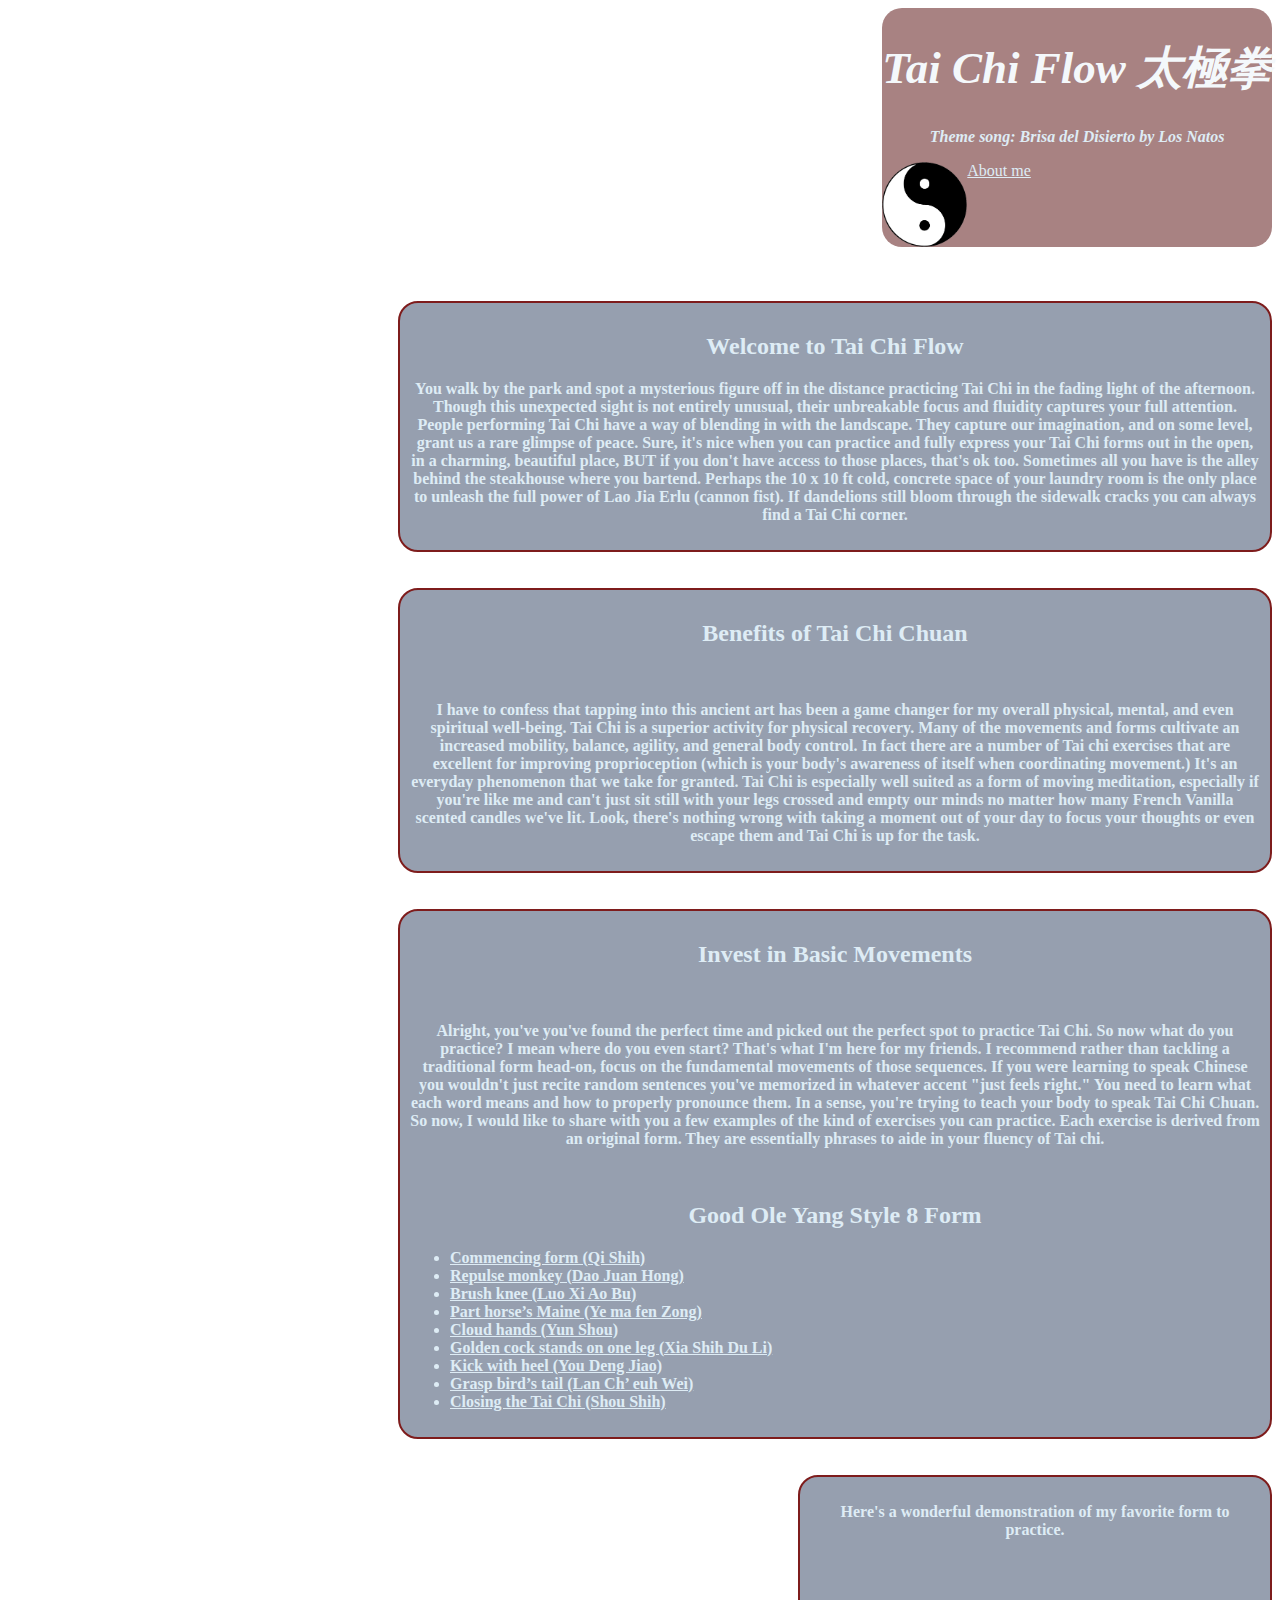
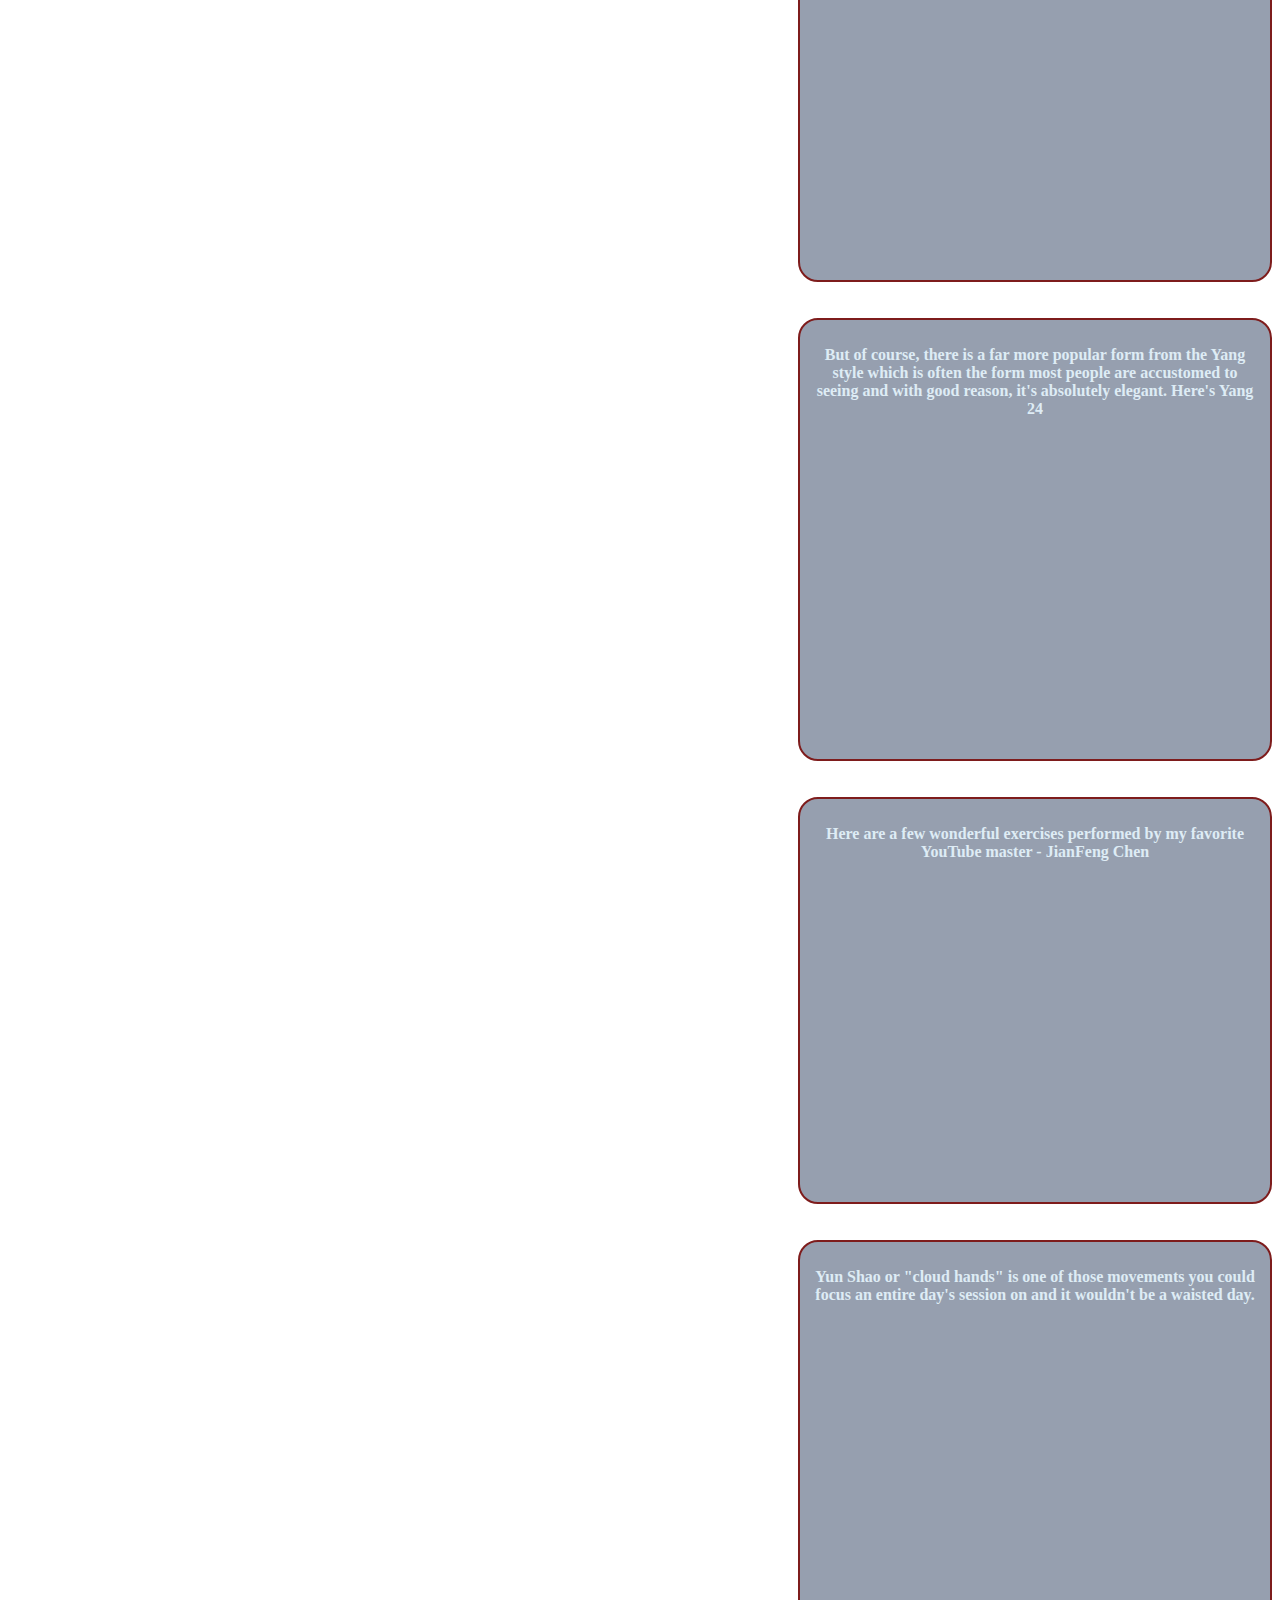
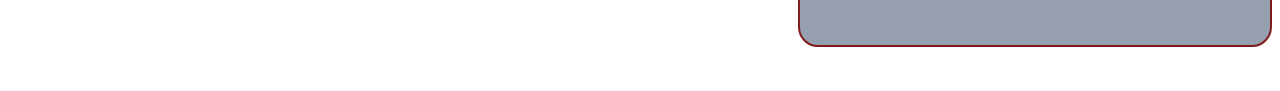
==== index.html @ 53695834 "add breaks after header" ====
<!DOCTYPE html>
<html>
    <head>
        <meta charset="utf-8">
        <meta name="viewport" content="width= device-width, initial-scale=1.0">
        <meta http-equiv="X-UA-Compatible" content="ie=edge">
        <title>Tai Chi Corner</title>
        <link rel="stylesheet" href="taichi.css">
    </head>
    <body>
        <div class="wrapper">
            <header>
        <h1><em>Tai Chi Flow 太極拳</em></h1>
        <p id="song"><i>Theme song: Brisa del Disierto by Los Natos</i></p>
        <a href="about.html" target="_blank">About me<img src="YinYang3.png" width="85" height="85" style="float: left"></a>
            </header>
            
        <video autoplay loop muted plays-inline class="vids">
            <source src="rain5.mp4" type="video/mp4">
        </video>
        <br> 
        <br>
        <br>   
       <div class="intro">
            <h2>Welcome to Tai Chi Flow</h2>
            
            <p> You walk by the park and spot a mysterious figure off in the distance practicing 
                Tai Chi in the fading light of the afternoon. Though this unexpected sight is not 
                entirely unusual, their unbreakable focus and fluidity captures your full attention. 
                People performing Tai Chi have a way of blending in with the landscape. They capture 
                our imagination, and on some level, grant us a rare glimpse of peace. Sure, it's nice when you can practice and fully express your Tai Chi forms 
                out in the open, in a charming, beautiful place, BUT if you don't have access 
                to those places, that's ok too. Sometimes all you have is the alley behind the 
                steakhouse where you bartend. Perhaps the 10 x 10 ft cold, concrete space of your 
                laundry room is the only place to unleash the full power of Lao Jia Erlu (cannon fist). 
                If dandelions still bloom through the sidewalk cracks you can always find a Tai Chi corner. 
            </p>
                 
        </div>
        <br>
        <br>
        <div class="intro">
            <h2>Benefits of Tai Chi Chuan</h2>
            <br>
            <p>I have to confess that tapping into this ancient art has been a 
                game changer for my overall physical, mental, and even spiritual well-being. 

                Tai Chi is a superior activity for physical recovery. Many of the movements 
                and forms cultivate an increased mobility, balance, agility, and general body 
                control. In fact there are a number of Tai chi exercises that are excellent for 
                improving proprioception (which is your body's awareness of itself when coordinating 
                movement.) It's an everyday phenomenon that we take for granted.
                
                Tai Chi is especially well suited as a form of moving meditation, especially 
                if you're like me and can't just sit still with your legs crossed and empty our 
                minds no matter how many French Vanilla scented candles we've lit.
                
                Look, there's nothing wrong with taking a moment out of your day to focus 
                your thoughts or even escape them and Tai Chi is up for the task.  </p>
        </div>
        <br>
        <br>
        <div class="intro">
            <h2>Invest in Basic Movements</h2>
            <br>
            <p>Alright, you've you've found the perfect time and picked out the perfect spot 
                to practice Tai Chi. So now what do you practice? I mean where do you even start? 
                That's what I'm here for my friends.

                I recommend rather than tackling a traditional form head-on, focus on the fundamental 
                movements of those sequences. If you were learning to speak Chinese you wouldn't just 
                recite random sentences you've memorized in whatever accent "just feels right." You need 
                to learn what each word means and how to properly pronounce them. In a sense, you're 
                trying to teach your body to speak Tai Chi Chuan. So now, I would like to share with 
                you a few examples of the kind of exercises you can practice. Each exercise is derived 
                from an original form. They are essentially phrases to aide in your fluency of  Tai chi.</p>
            <br>
            <h2>Good Ole Yang Style 8 Form</h2> 

<ul> 

<li><a href="commence.jpg" target="_blank">Commencing form (Qi Shih)</a></li> 

<li><a href="repulse.jpg" target="_blank">Repulse monkey (Dao Juan Hong)</a></li> 

<li><a href="brush.jpg" target="_blank">Brush knee (Luo Xi Ao Bu)</a></li> 

<li><a href="horses.jpg" target="_blank">Part horse’s Maine (Ye ma fen Zong)</a></li> 

<li><a href="cloud.jpg" target="_blank">Cloud hands (Yun Shou)</a> </li> 

<li><a href="rooster.jpg" target="_blank">Golden cock stands on one leg (Xia Shih Du Li)</a></li> 

<li><a href="kick.jpg" target="_blank">Kick with heel (You Deng Jiao)</a></li> 

<li><a href="birdstail.jpg" target="_blank">Grasp bird’s tail (Lan Ch’ euh Wei)</a></li>  

<li><a href="closing.jpg" target="_blank">Closing the Tai Chi (Shou Shih)</a></li> 
</ul>
</div>
        <br>
        <br>
        <div class="iframe-container">
            <p>Here's a wonderful demonstration of my favorite form to practice.</p>
            <iframe width="400" height="315" src="https://www.youtube.com/embed/QDoa4jFr3Us?start=25" 
            title="YouTube video player" frameborder="0" allow="accelerometer; autoplay; clipboard-write;
             encrypted-media; gyroscope; picture-in-picture" allowfullscreen></iframe>
        </div>
        <br>
        <br>
        <div class="iframe-container">
            <p>But of course, there is a far more popular form from the Yang style which is often the form 
                most people are accustomed to seeing and with good reason, it's absolutely elegant. Here's Yang 24</p>
            <iframe width="400" height="315" src="https://www.youtube.com/embed/cnrPsazt4dE" 
            title="YouTube video player" frameborder="0" allow="accelerometer; autoplay; clipboard-write; 
            encrypted-media; gyroscope; picture-in-picture" allowfullscreen></iframe>
        </div>
        <br>
        <br>
        <div class="iframe-container">
            <p>Here are a few wonderful exercises performed by my favorite YouTube master - JianFeng Chen</p>
            <iframe width="400" height="315" src="https://www.youtube.com/embed/ki1PhoTMmoI" 
            title="YouTube video player" frameborder="0" allow="accelerometer; autoplay; clipboard-write; 
            encrypted-media; gyroscope; picture-in-picture" allowfullscreen></iframe>
        </div>
        <br>
        <br>
        <div class="iframe-container">
            <p>Yun Shao or "cloud hands" is one of those movements you could focus an entire day's session on 
                and it wouldn't be a waisted day.</p>
                <iframe width="400" height="315" src="https://www.youtube.com/embed/xKmJODeGPqA?start=306" 
                title="YouTube video player" frameborder="0" allow="accelerometer; autoplay; clipboard-write; 
                encrypted-media; gyroscope; picture-in-picture" allowfullscreen></iframe>
        </div> 
        <br>
        <br>
        <audio autoplay><source src="brisa.mp3" type="audio/mp3" style="display:none;"></audio>
        </div>
    </body>
</html>
---- taichi.css ----
header{
    background-color: rgba(79, 3, 3, 0.493);
    border-radius: 20px;
}
h1 {
    color: rgb(244, 248, 251);
    font-family: American Typewriter, serif;
    font-size: 45px;
    font-weight: bold;
    text-align: left;
} 
h2, p {
    color: rgb(222, 236, 245);
    font-weight: bold;
    font-family: American Typewriter, serif;
    text-align: center;
}
.intro {
    background-color: rgba(83, 98, 124, 0.61);
    border: 2px solid rgb(126, 28, 28);
    border-radius: 20px;
    padding: 10px;
    width: 850px;
    height: auto;
}
.iframe-container {
    background-color: rgba(83, 98, 124, 0.61);
    border: 2px solid rgb(126, 28, 28);
    border-radius: 20px;
    text-align: center;
    width: 450px;
    padding: 10px;
    overflow: hidden;
    display: flex;
    flex-direction: column;
}
.iframe-container iframe {
    border-radius: 20px;
}
ul{
    color: rgb(222, 236, 245);
    font-weight: bold;
    font-family: American Typewriter, serif;
}
a {
    color: rgb(222, 236, 245);
    font font-size: larger;
}
.wrapper{
    position: relative;
    display: flex;
    flex-direction: column;
    justify-content: space-between;
    align-items: flex-end;
}
.vids{
    position: absolute;
    z-index: -1;
    width: 100%;
    height: 100%;
    top: 0%;
    left: 0%;
    object-fit: cover;
}
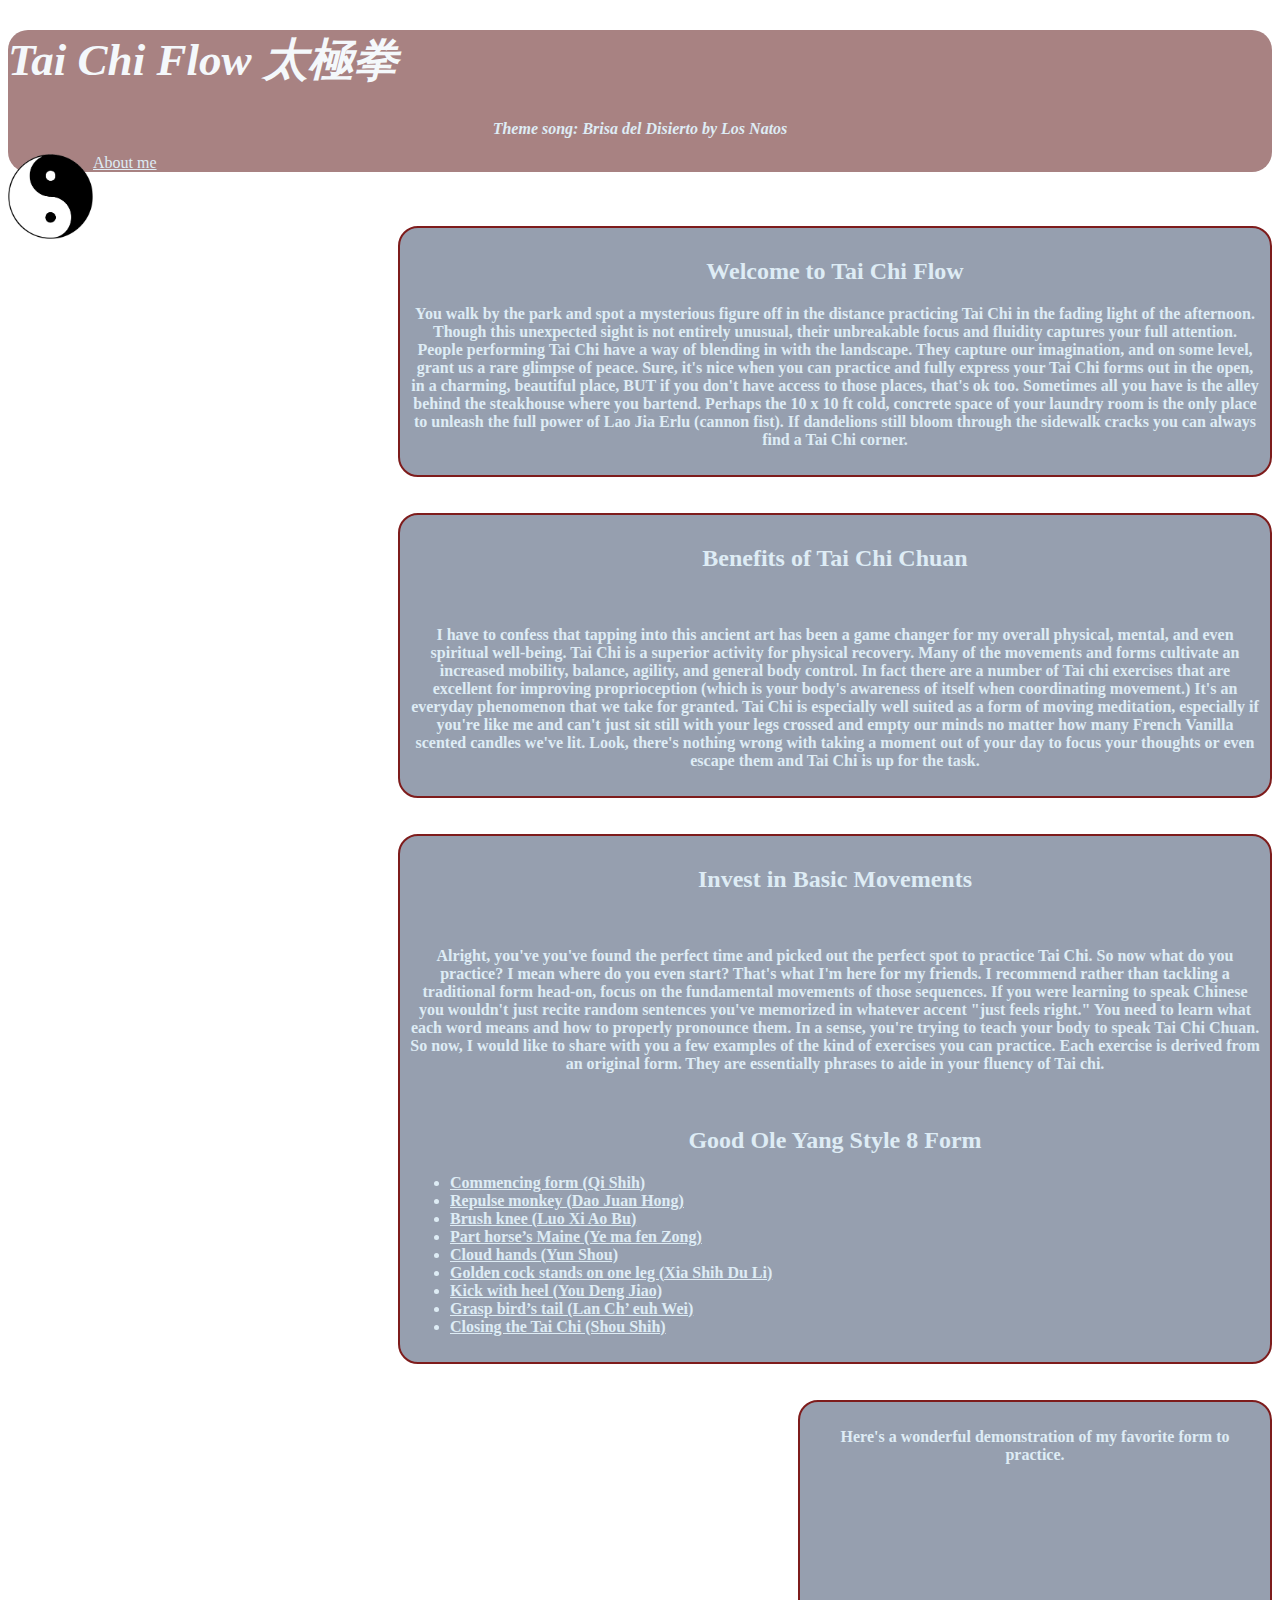
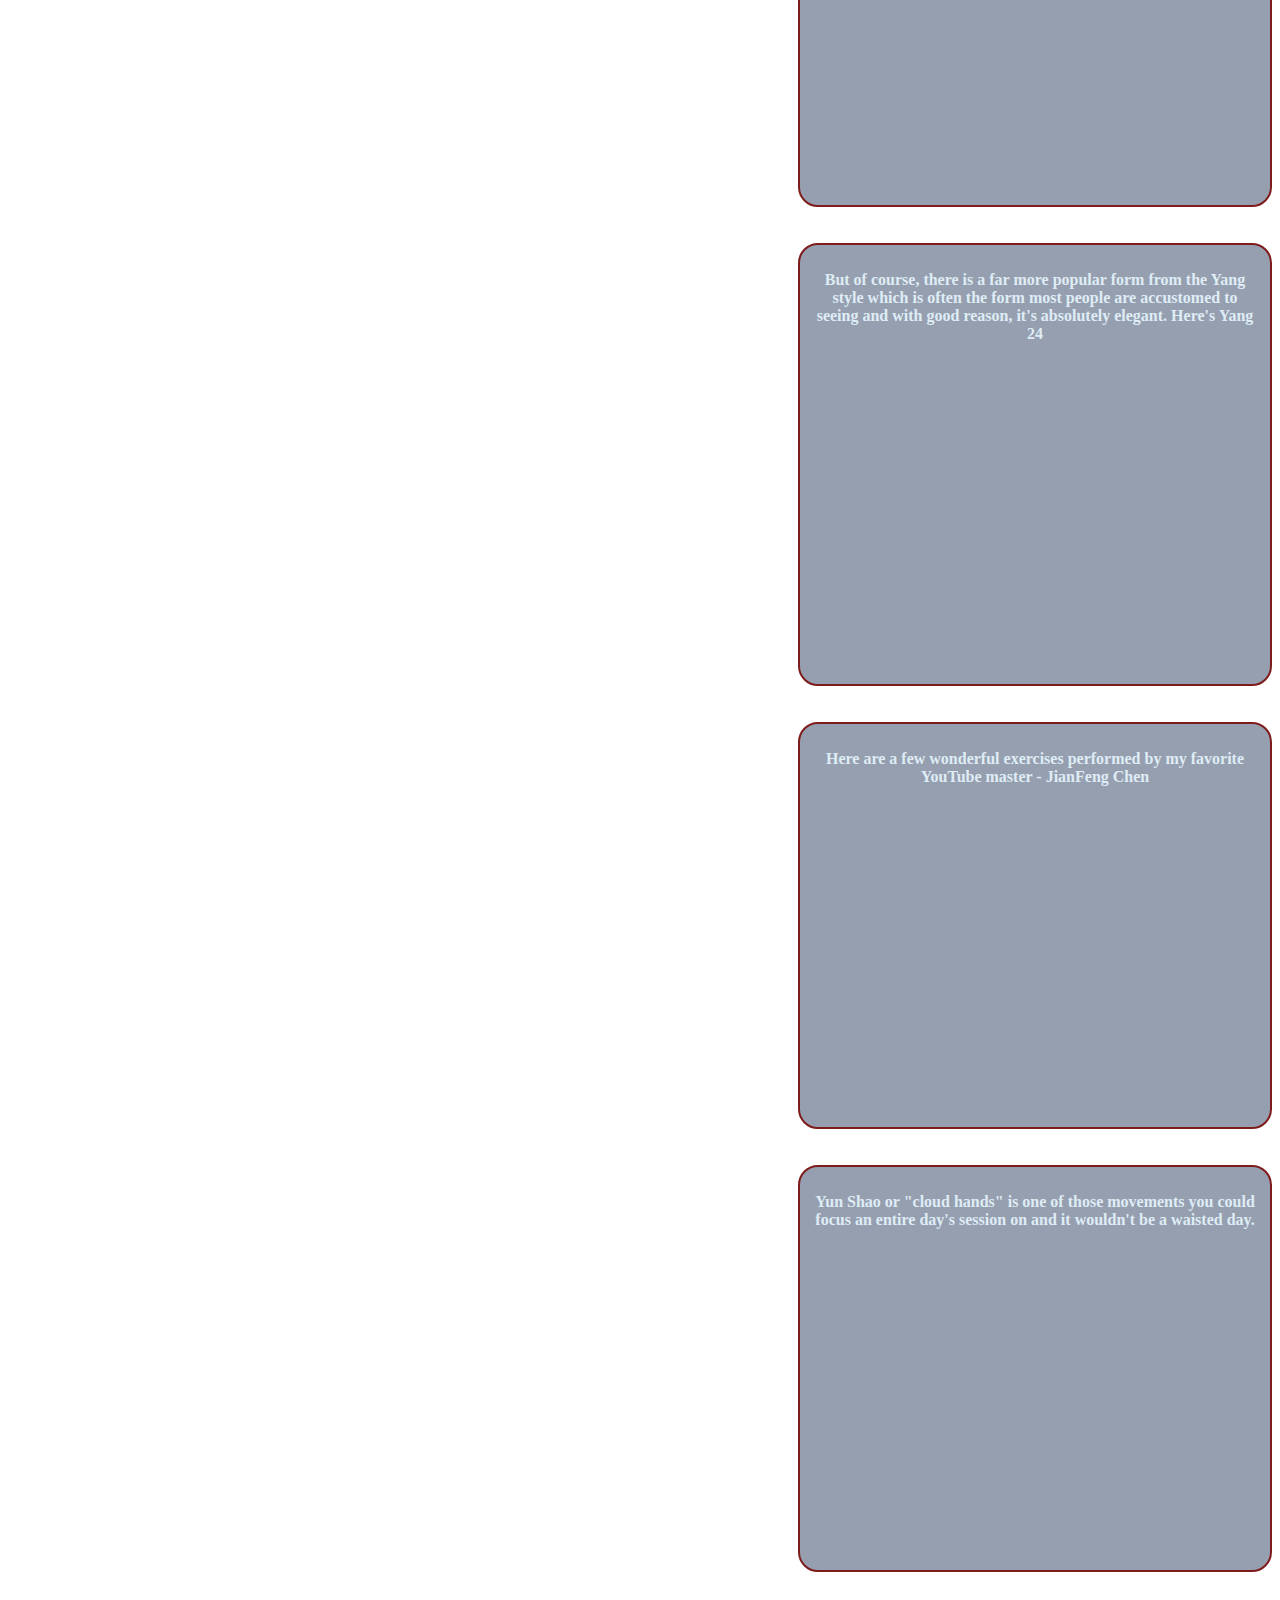
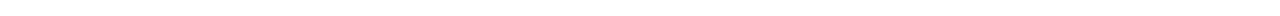
==== commit e071e5ff: "Move header outside of div wrapper" ====
--- a/index.html
+++ b/index.html
@@ -8,13 +8,13 @@
         <link rel="stylesheet" href="taichi.css">
     </head>
     <body>
-        <div class="wrapper">
-            <header>
+        
+        <header>
         <h1><em>Tai Chi Flow 太極拳</em></h1>
         <p id="song"><i>Theme song: Brisa del Disierto by Los Natos</i></p>
         <a href="about.html" target="_blank">About me<img src="YinYang3.png" width="85" height="85" style="float: left"></a>
-            </header>
-            
+        </header>
+        <div class="wrapper">    
         <video autoplay loop muted plays-inline class="vids">
             <source src="rain5.mp4" type="video/mp4">
         </video>
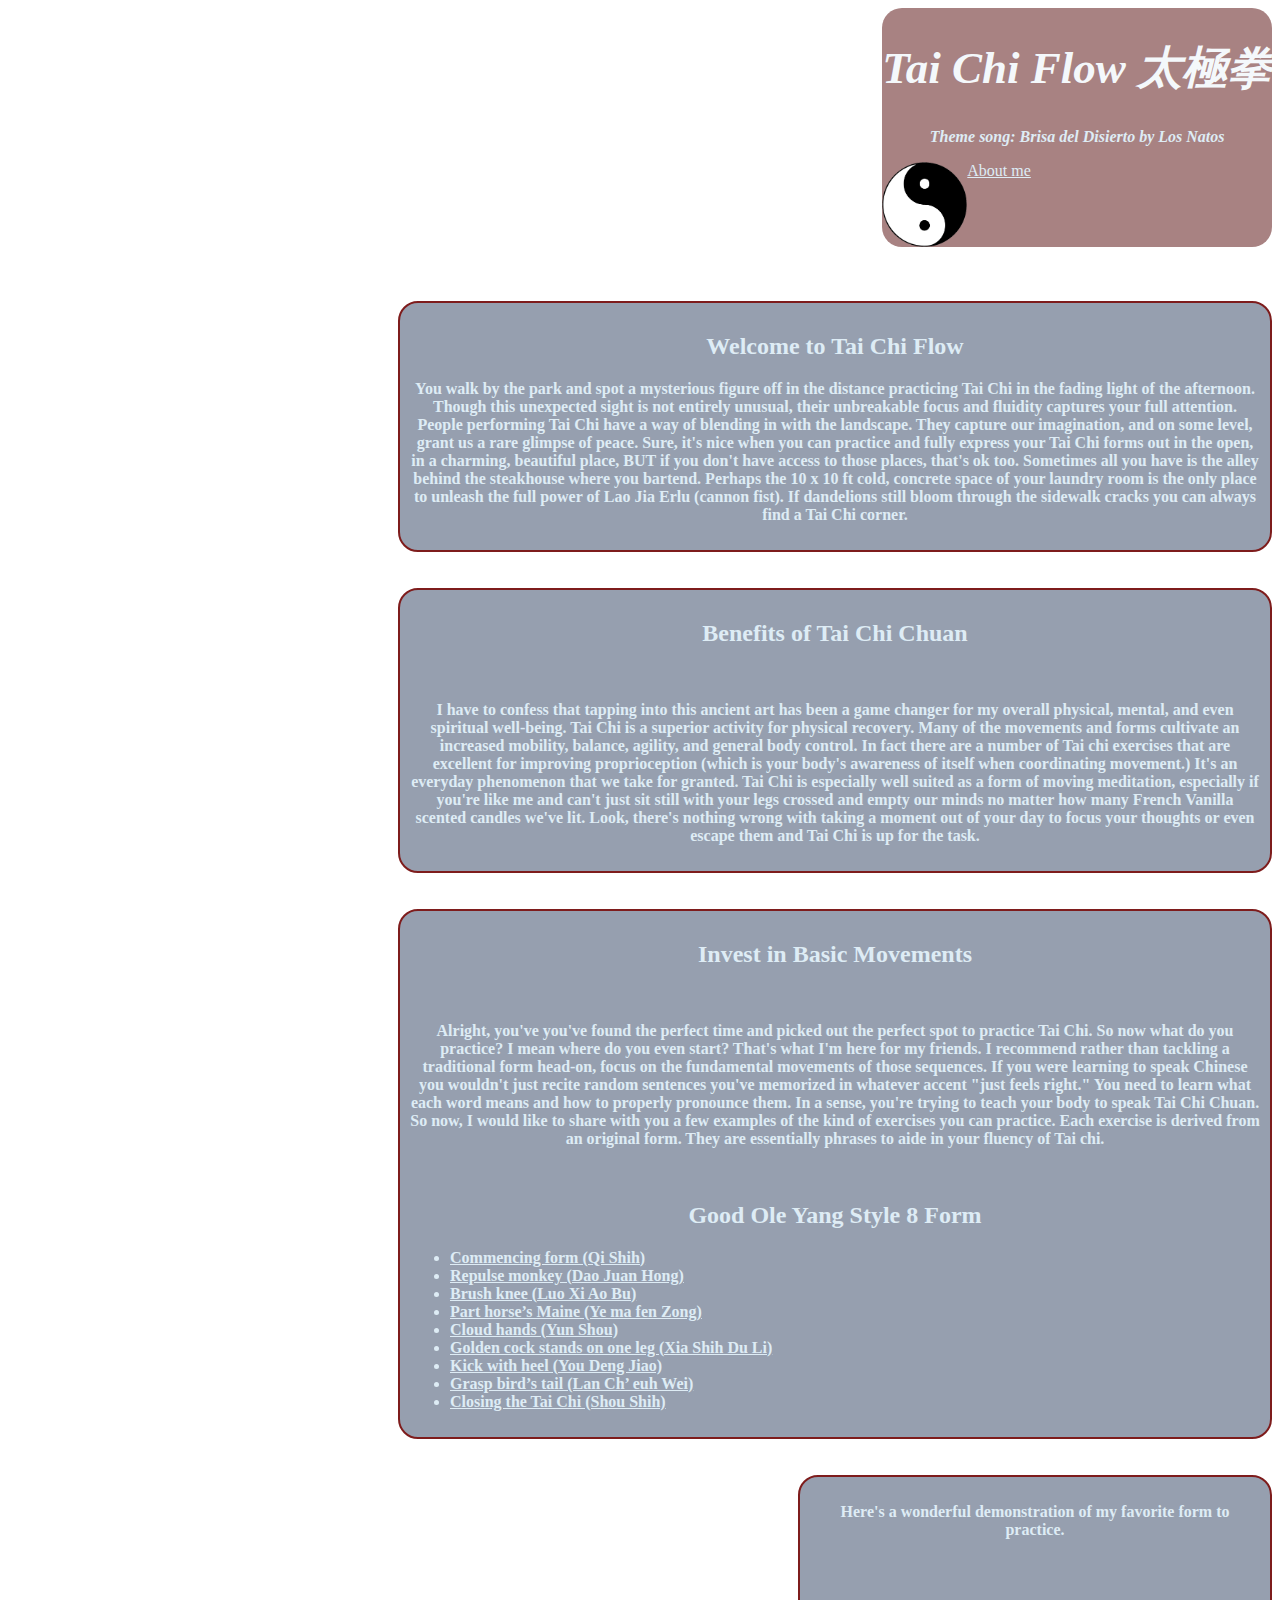
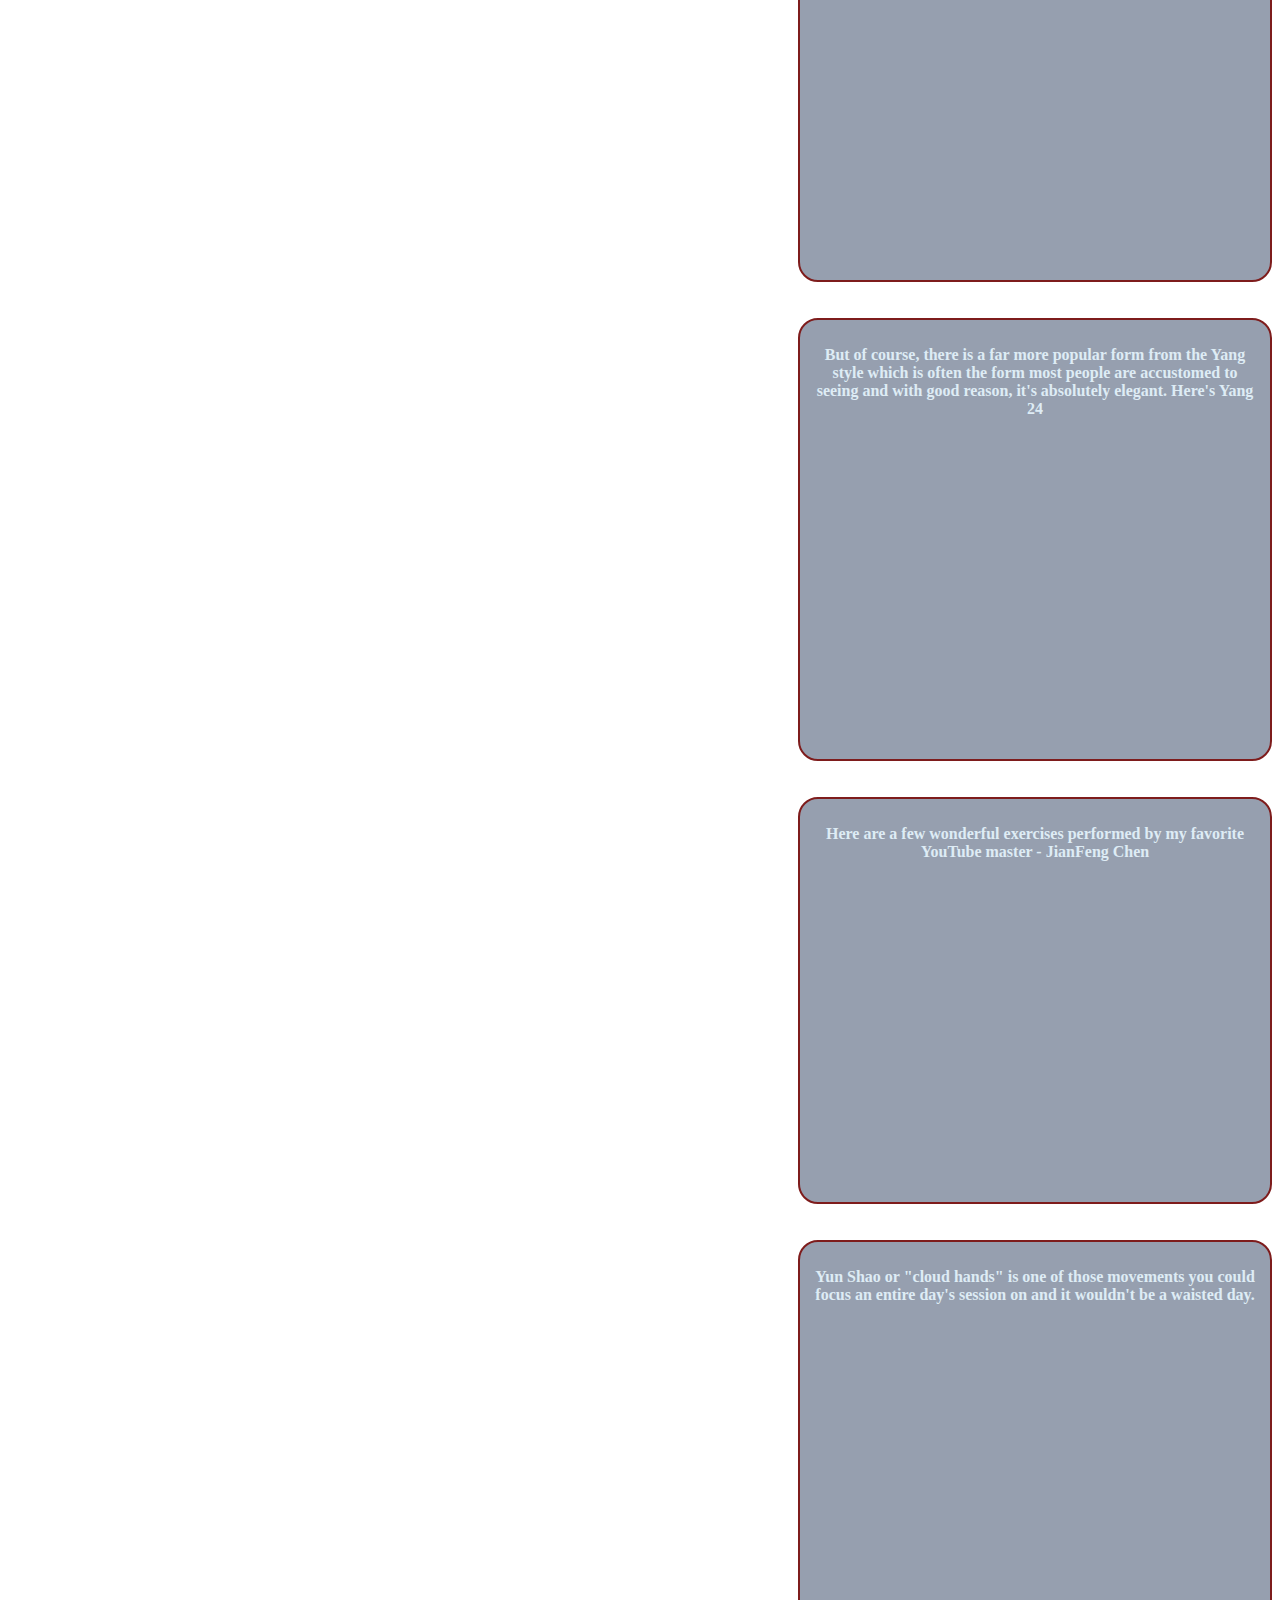
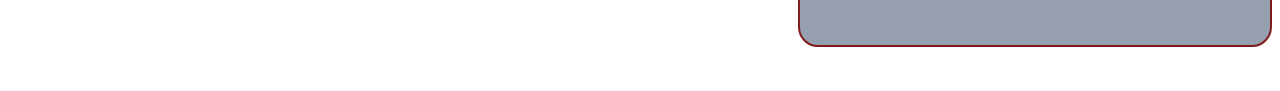
==== commit b77eb355: "restore overflow hidden and wrapper outside header" ====
--- a/index.html
+++ b/index.html
@@ -8,13 +8,13 @@
         <link rel="stylesheet" href="taichi.css">
     </head>
     <body>
-        
+        <div class="wrapper"> 
         <header>
         <h1><em>Tai Chi Flow 太極拳</em></h1>
         <p id="song"><i>Theme song: Brisa del Disierto by Los Natos</i></p>
         <a href="about.html" target="_blank">About me<img src="YinYang3.png" width="85" height="85" style="float: left"></a>
         </header>
-        <div class="wrapper">    
+           
         <video autoplay loop muted plays-inline class="vids">
             <source src="rain5.mp4" type="video/mp4">
         </video>
--- a/taichi.css
+++ b/taichi.css
@@ -49,6 +49,7 @@
 }
 .wrapper{
     position: relative;
+    overflow: hidden;
     display: flex;
     flex-direction: column;
     justify-content: space-between;
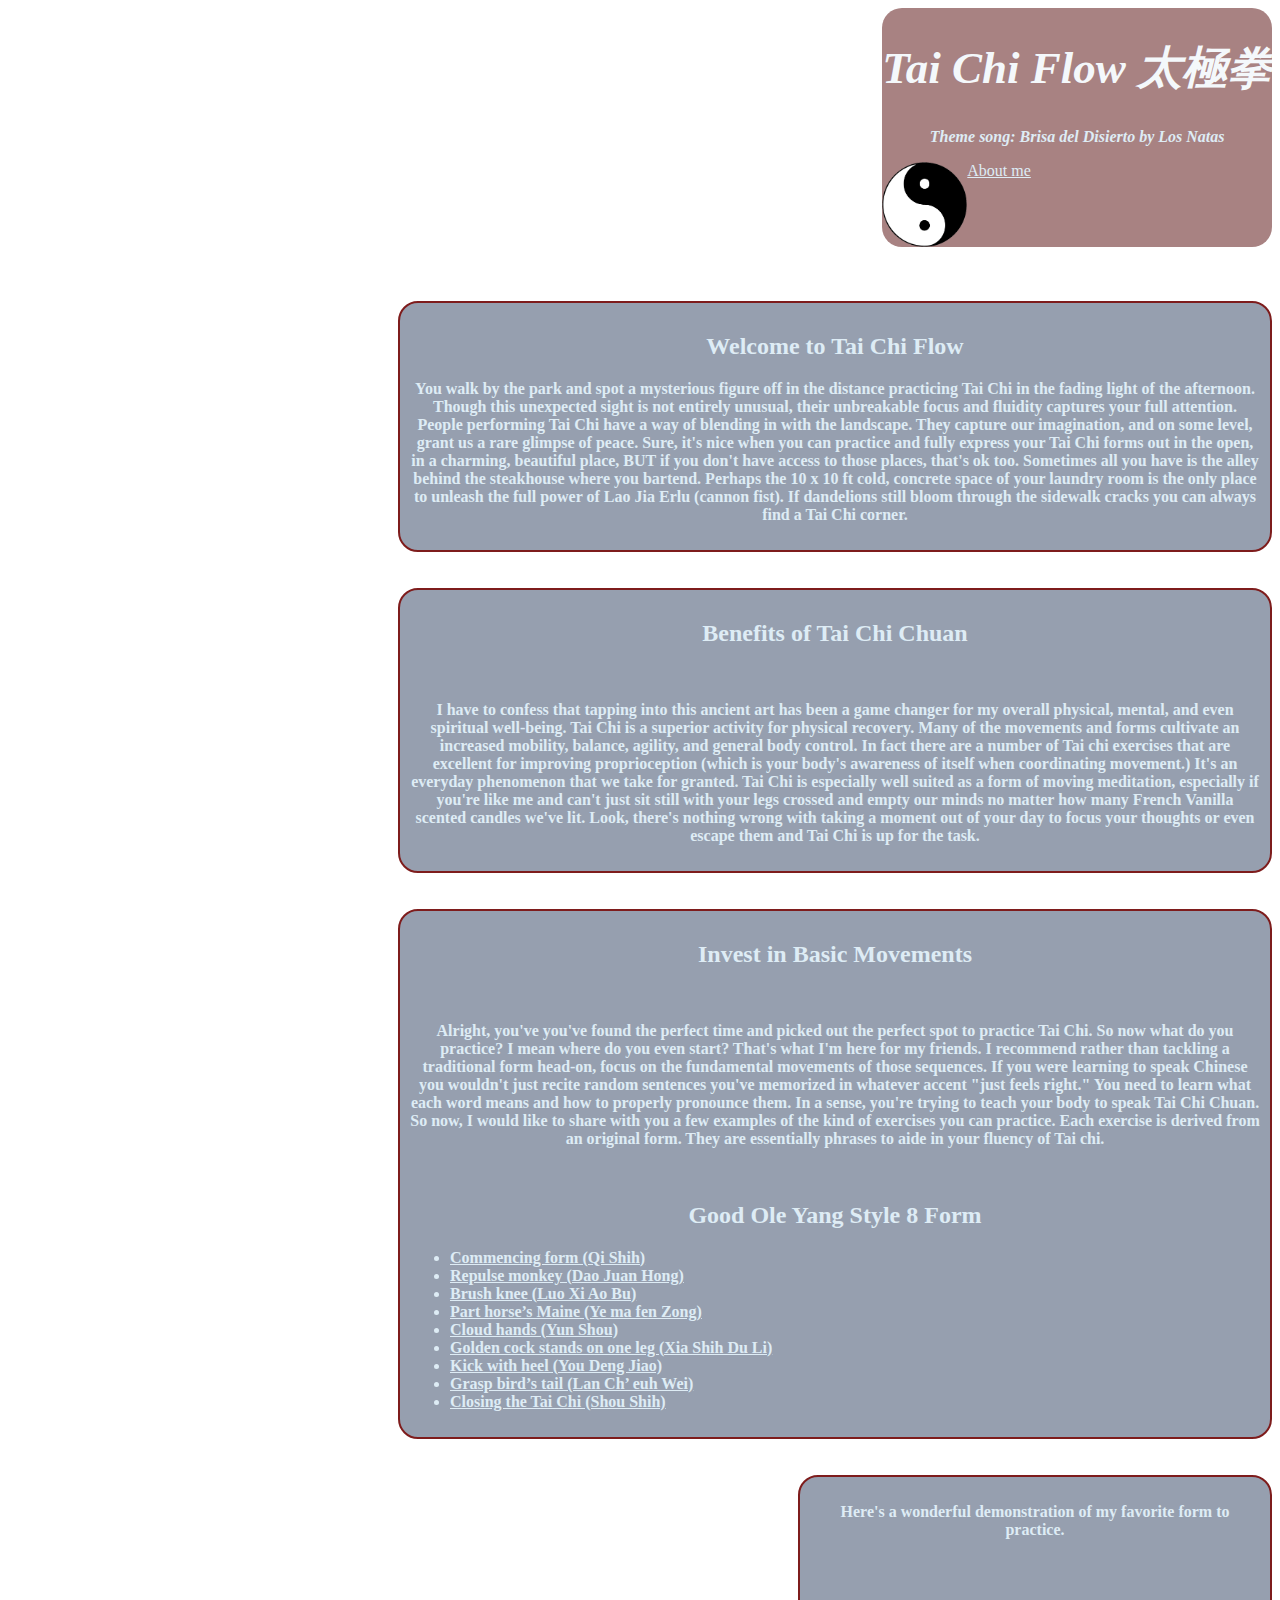
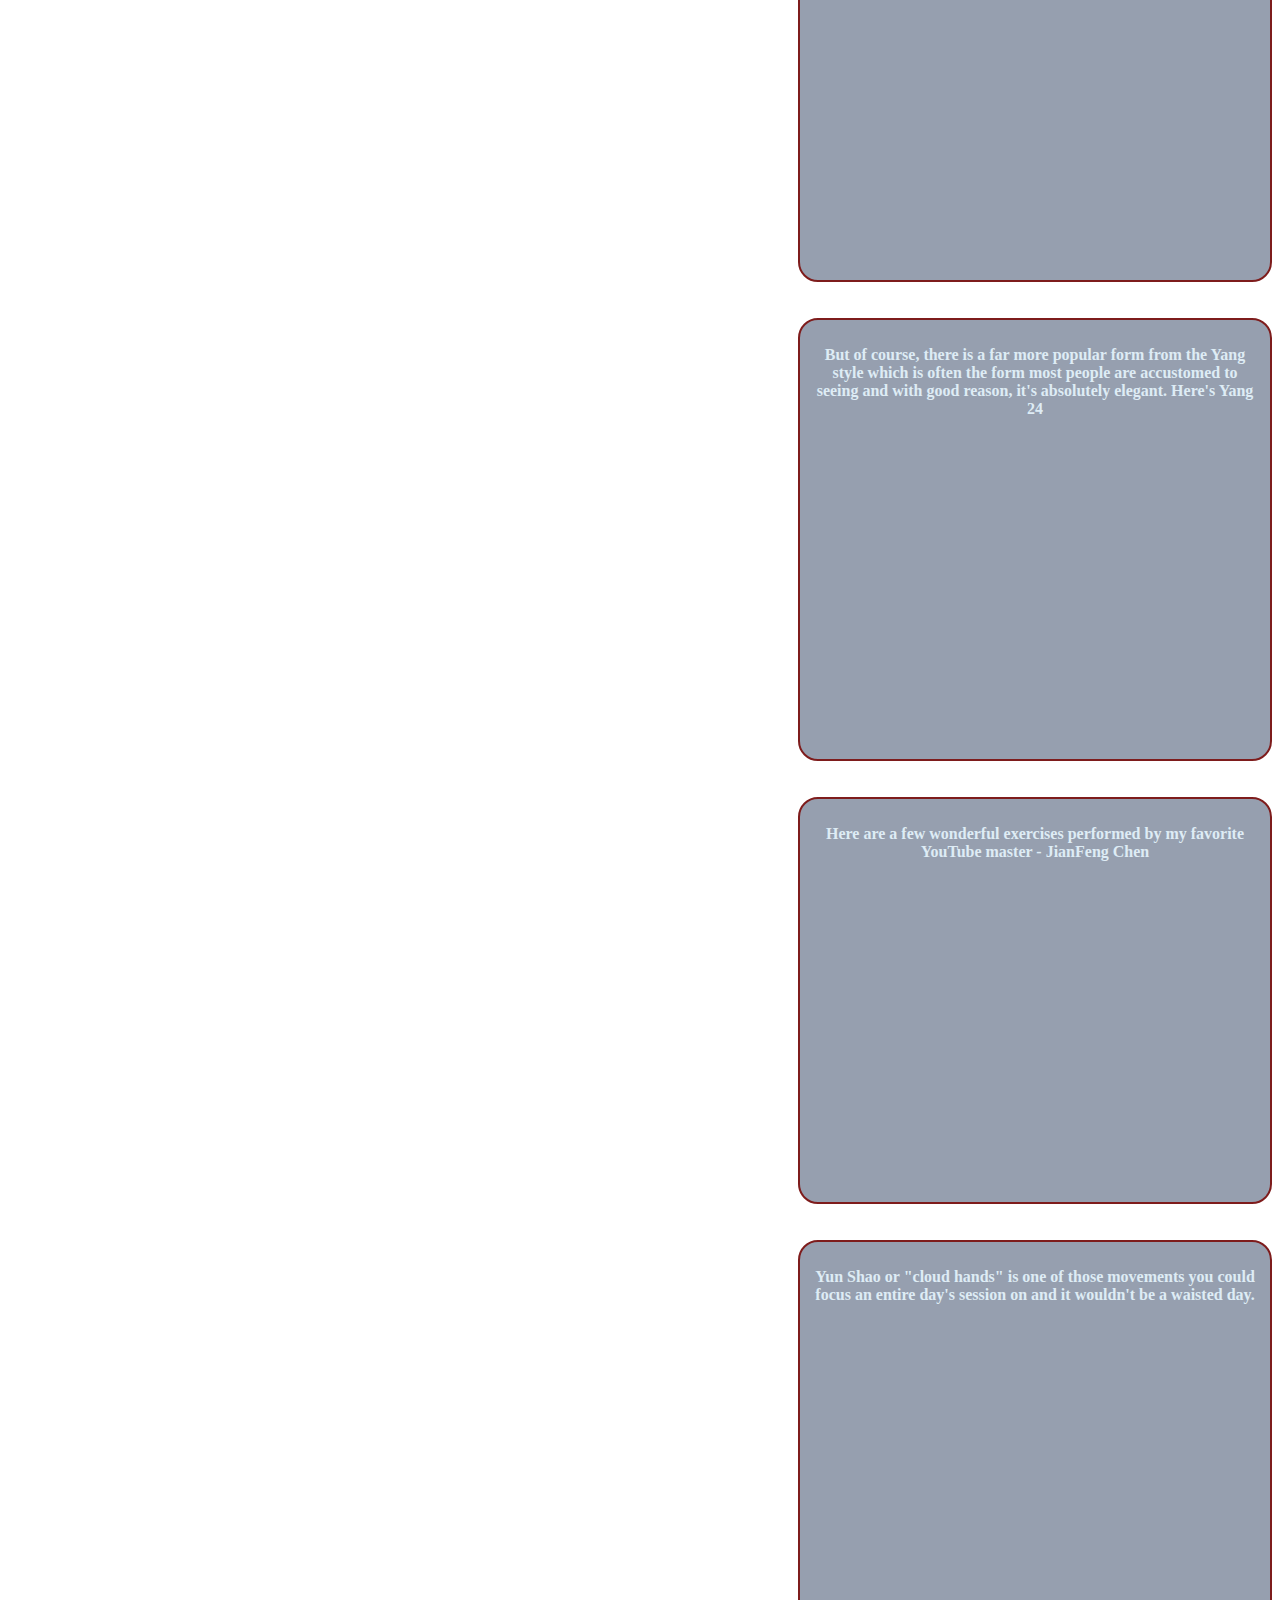
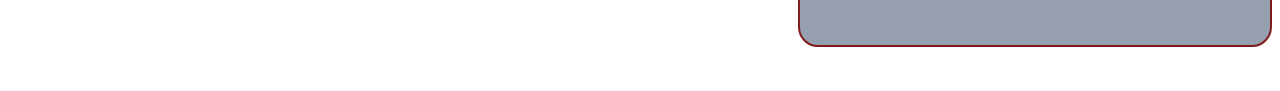
==== commit 265cdef3: "Los natas" ====
--- a/index.html
+++ b/index.html
@@ -11,7 +11,7 @@
         <div class="wrapper"> 
         <header>
         <h1><em>Tai Chi Flow 太極拳</em></h1>
-        <p id="song"><i>Theme song: Brisa del Disierto by Los Natos</i></p>
+        <p id="song"><i>Theme song: Brisa del Disierto by Los Natas</i></p>
         <a href="about.html" target="_blank">About me<img src="YinYang3.png" width="85" height="85" style="float: left"></a>
         </header>
            
--- a/taichi.css
+++ b/taichi.css
@@ -48,12 +48,19 @@
     font font-size: larger;
 }
 .wrapper{
+    width: 100;
     position: relative;
     overflow: hidden;
     display: flex;
     flex-direction: column;
     justify-content: space-between;
     align-items: flex-end;
+    box-sizing: border-box;
+}
+.wraper h1 {
+width: 100;
+margin: 0;
+padding: 0;
 }
 .vids{
     position: absolute;
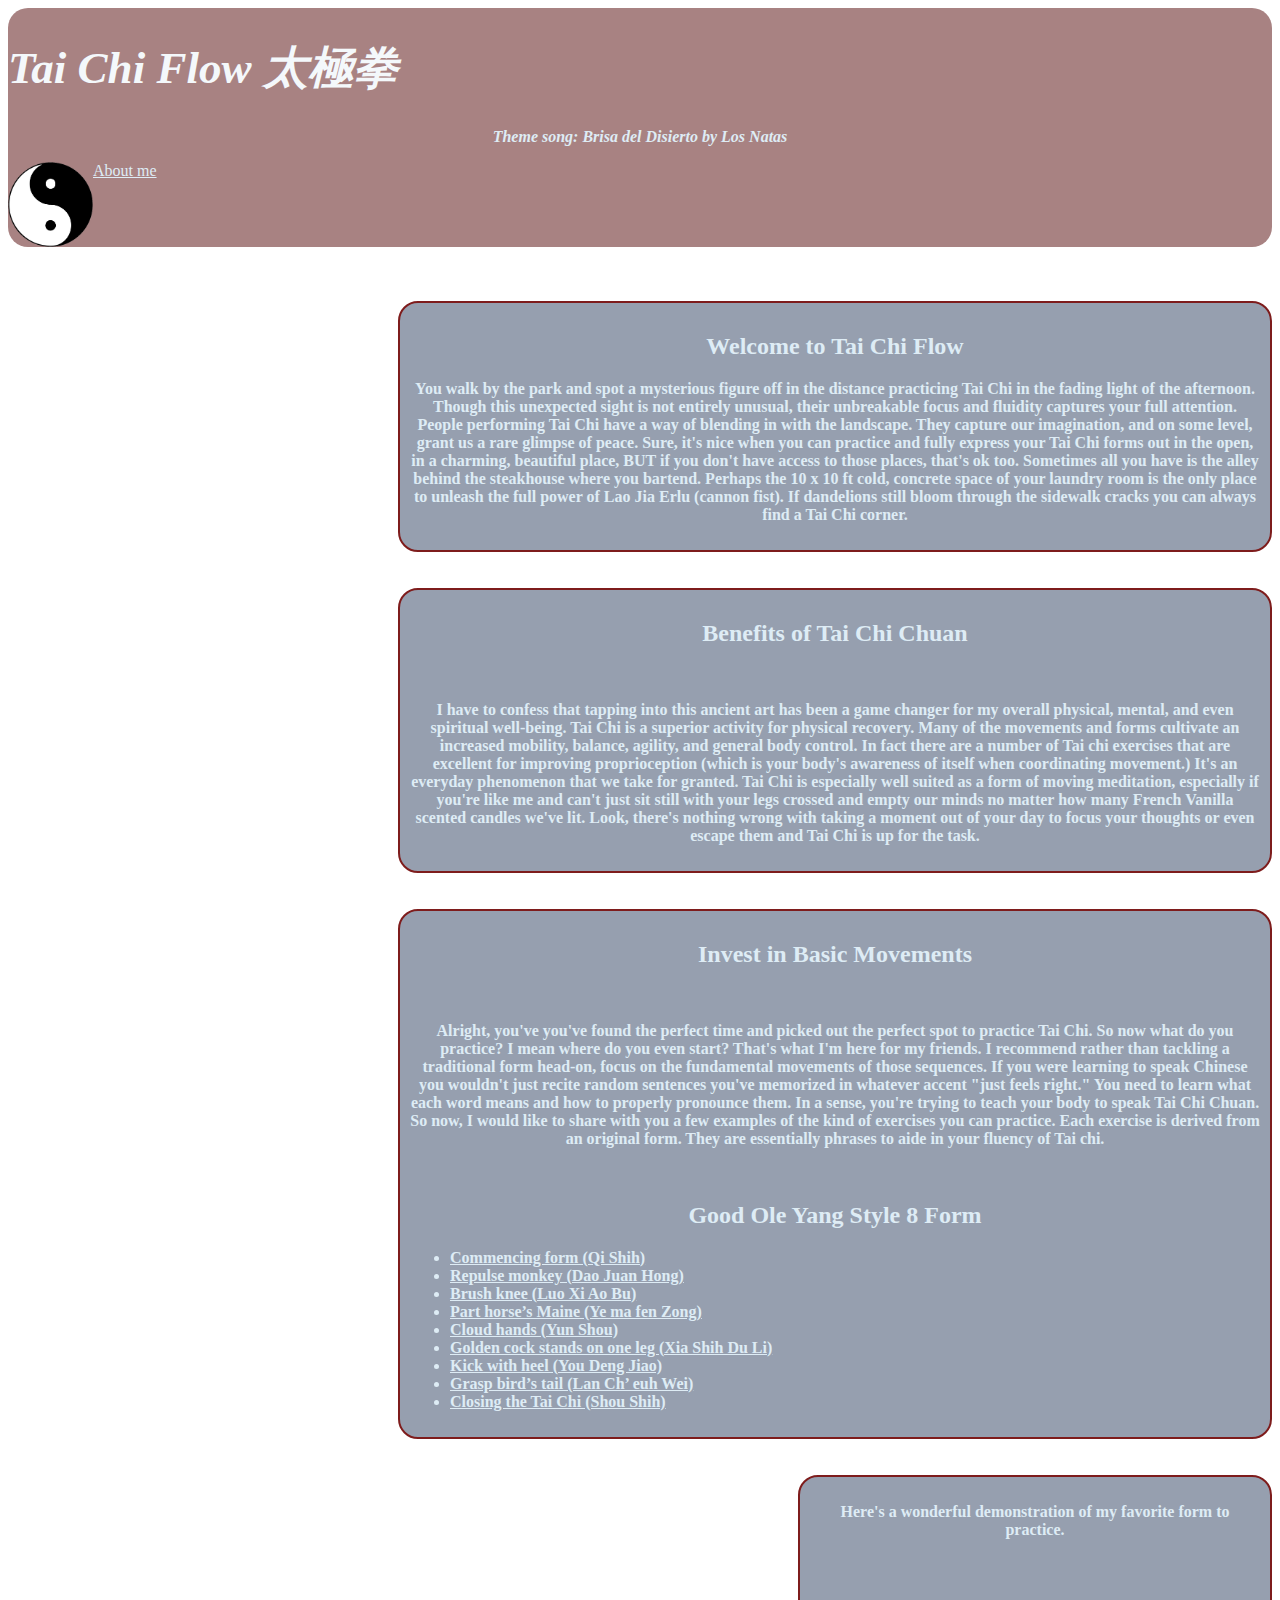
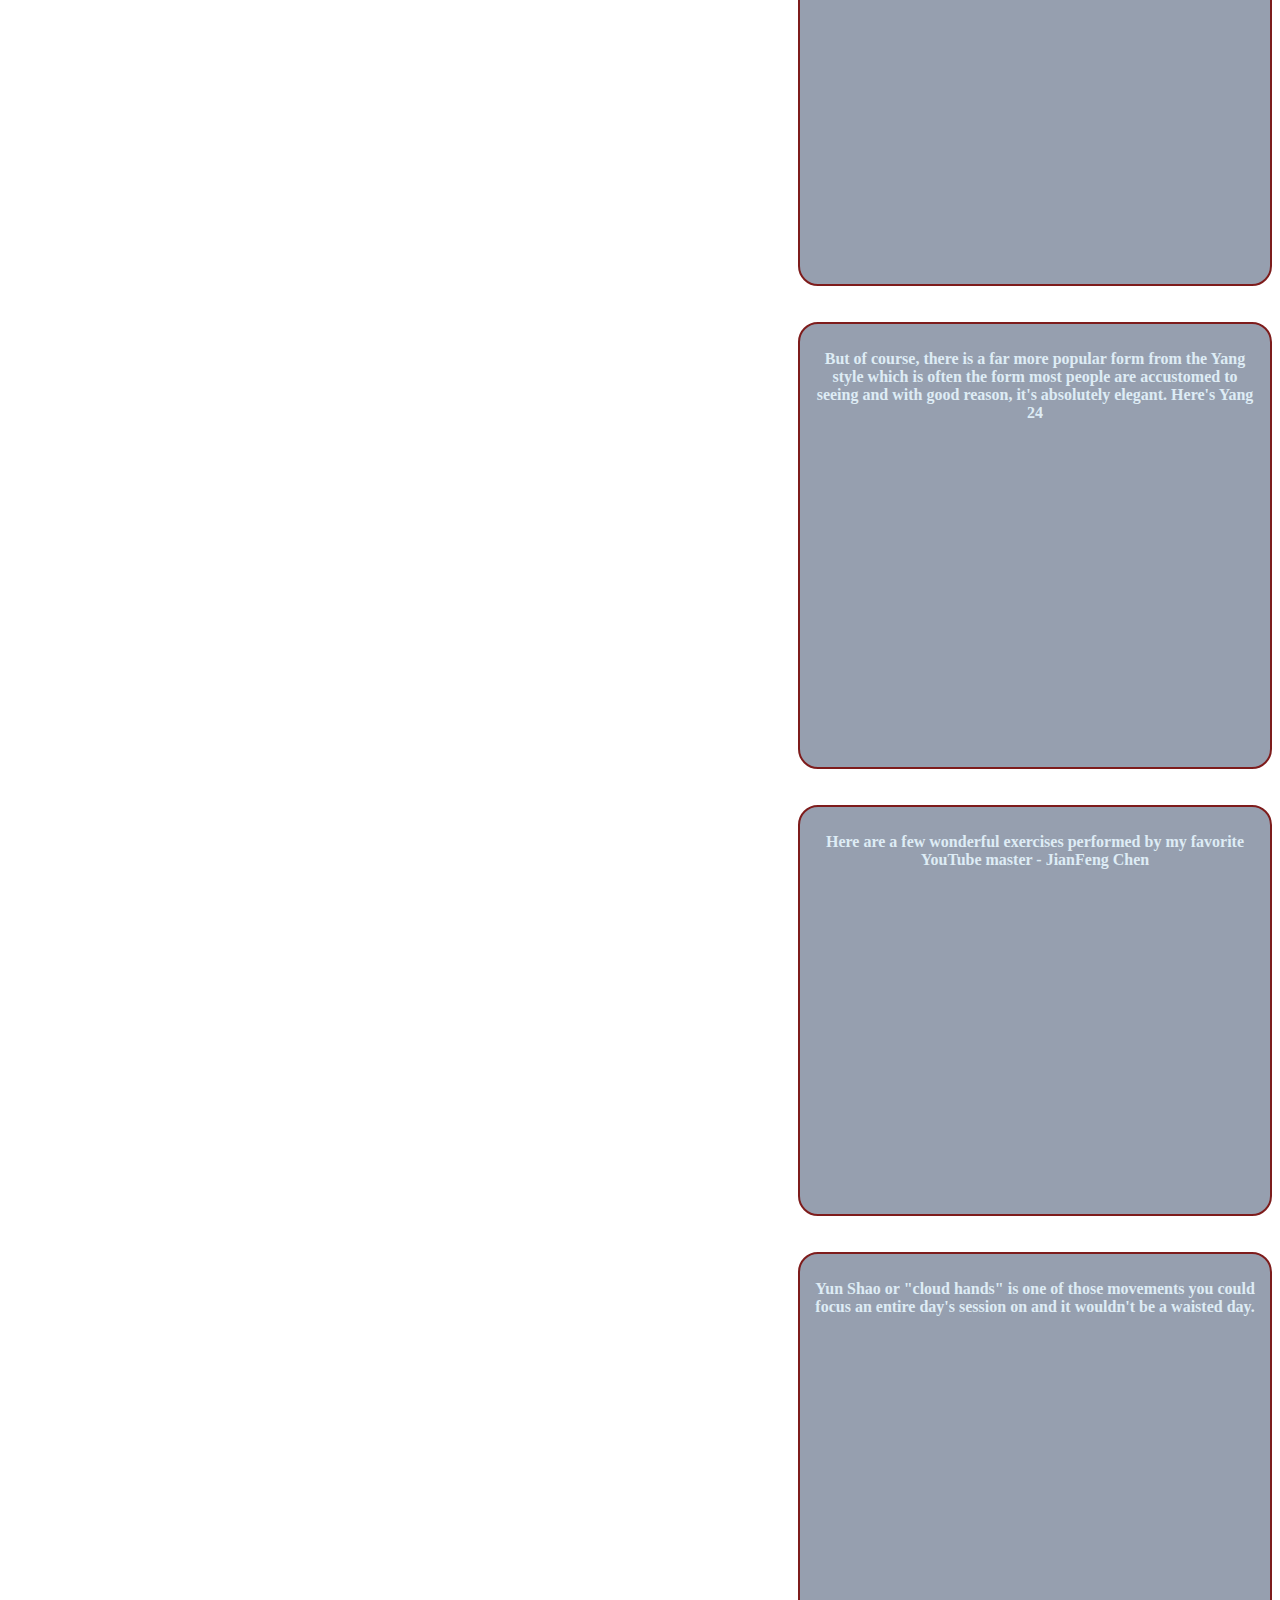
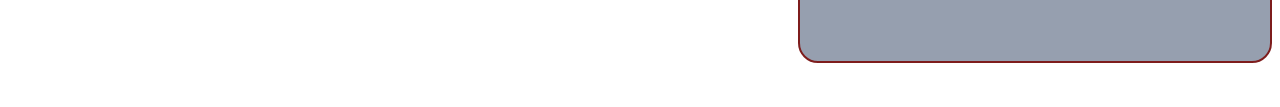
==== commit 8ebe099b: "remove target blank from about/home" ====
--- a/index.html
+++ b/index.html
@@ -12,7 +12,7 @@
         <header>
         <h1><em>Tai Chi Flow 太極拳</em></h1>
         <p id="song"><i>Theme song: Brisa del Disierto by Los Natas</i></p>
-        <a href="about.html" target="_blank">About me<img src="YinYang3.png" width="85" height="85" style="float: left"></a>
+        <a href="about.html">About me<img src="YinYang3.png" width="85" height="85" style="float: left"></a>
         </header>
            
         <video autoplay loop muted plays-inline class="vids">
--- a/taichi.css
+++ b/taichi.css
@@ -2,6 +2,7 @@
 header{
     background-color: rgba(79, 3, 3, 0.493);
     border-radius: 20px;
+    width: 100%;
 }
 h1 {
     color: rgb(244, 248, 251);
@@ -32,7 +33,7 @@
     width: 450px;
     padding: 10px;
     overflow: hidden;
-    display: flex;
+    display: block;
     flex-direction: column;
 }
 .iframe-container iframe {
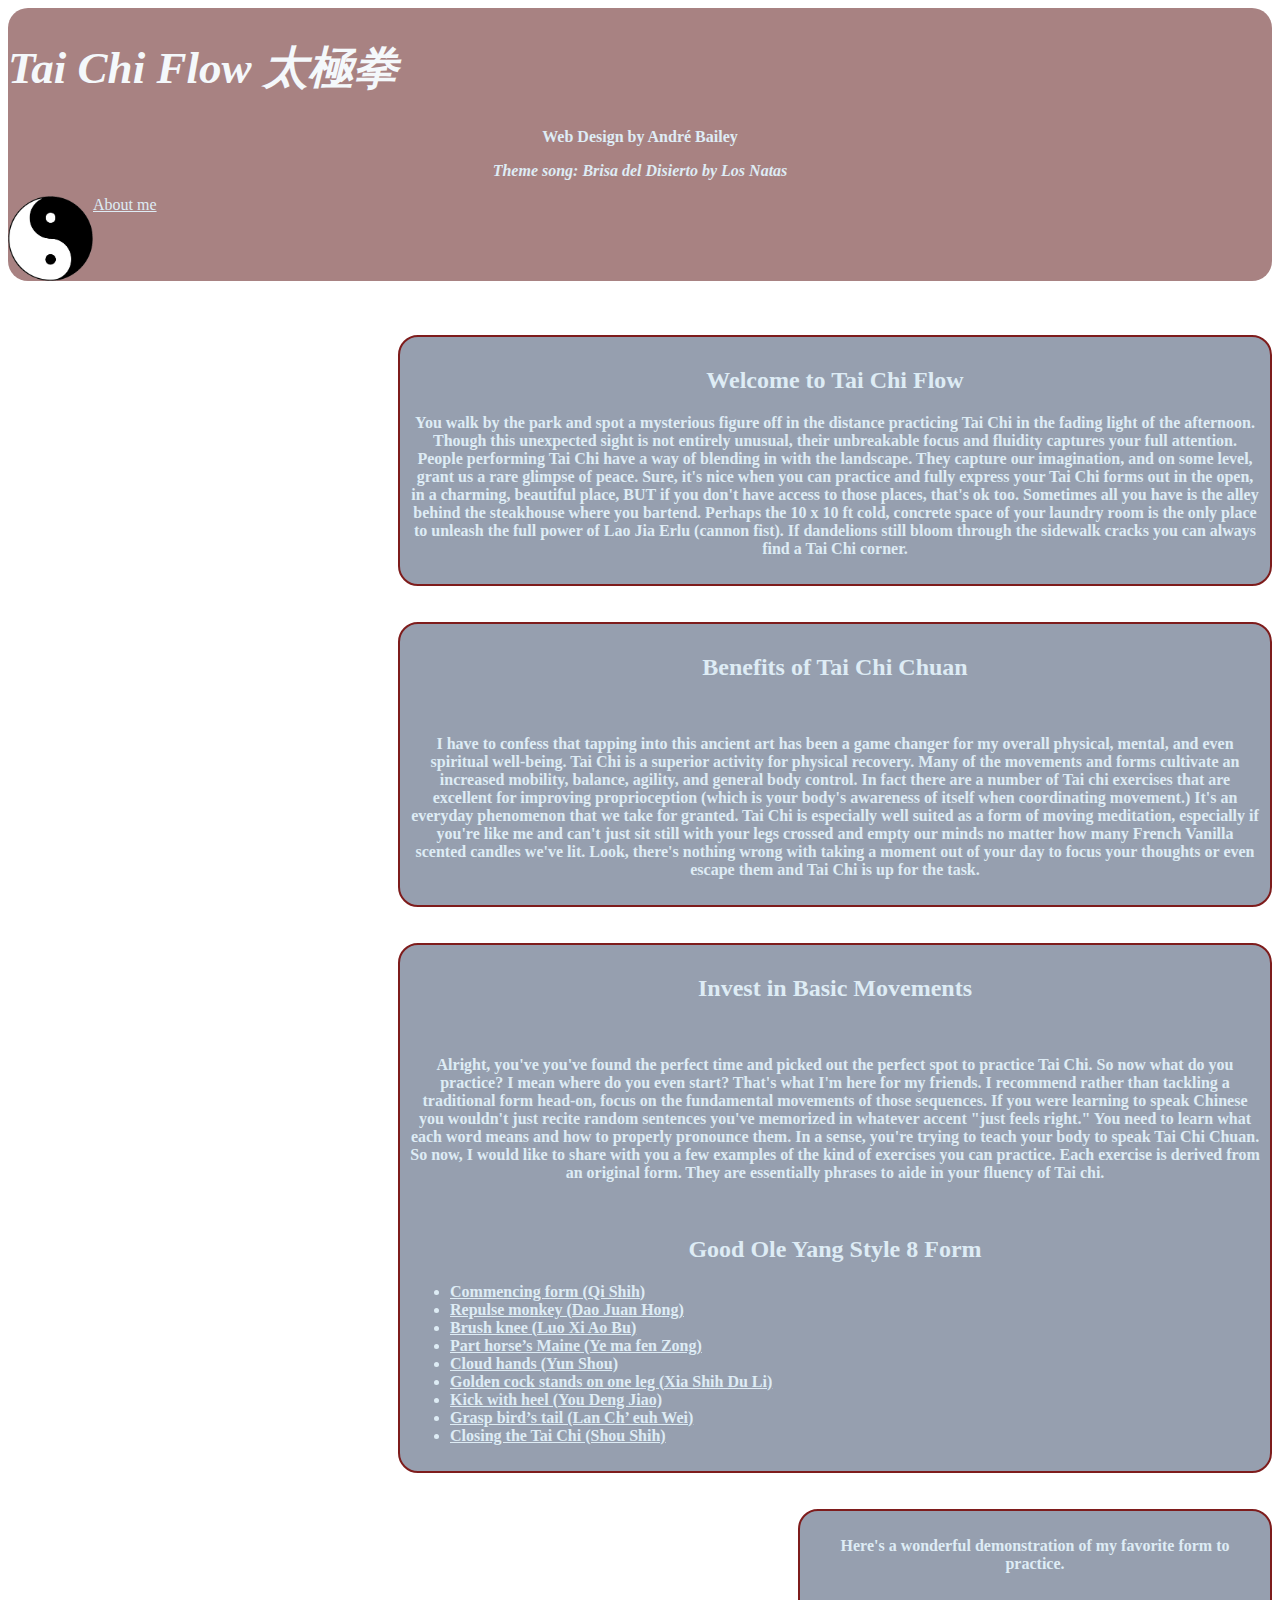
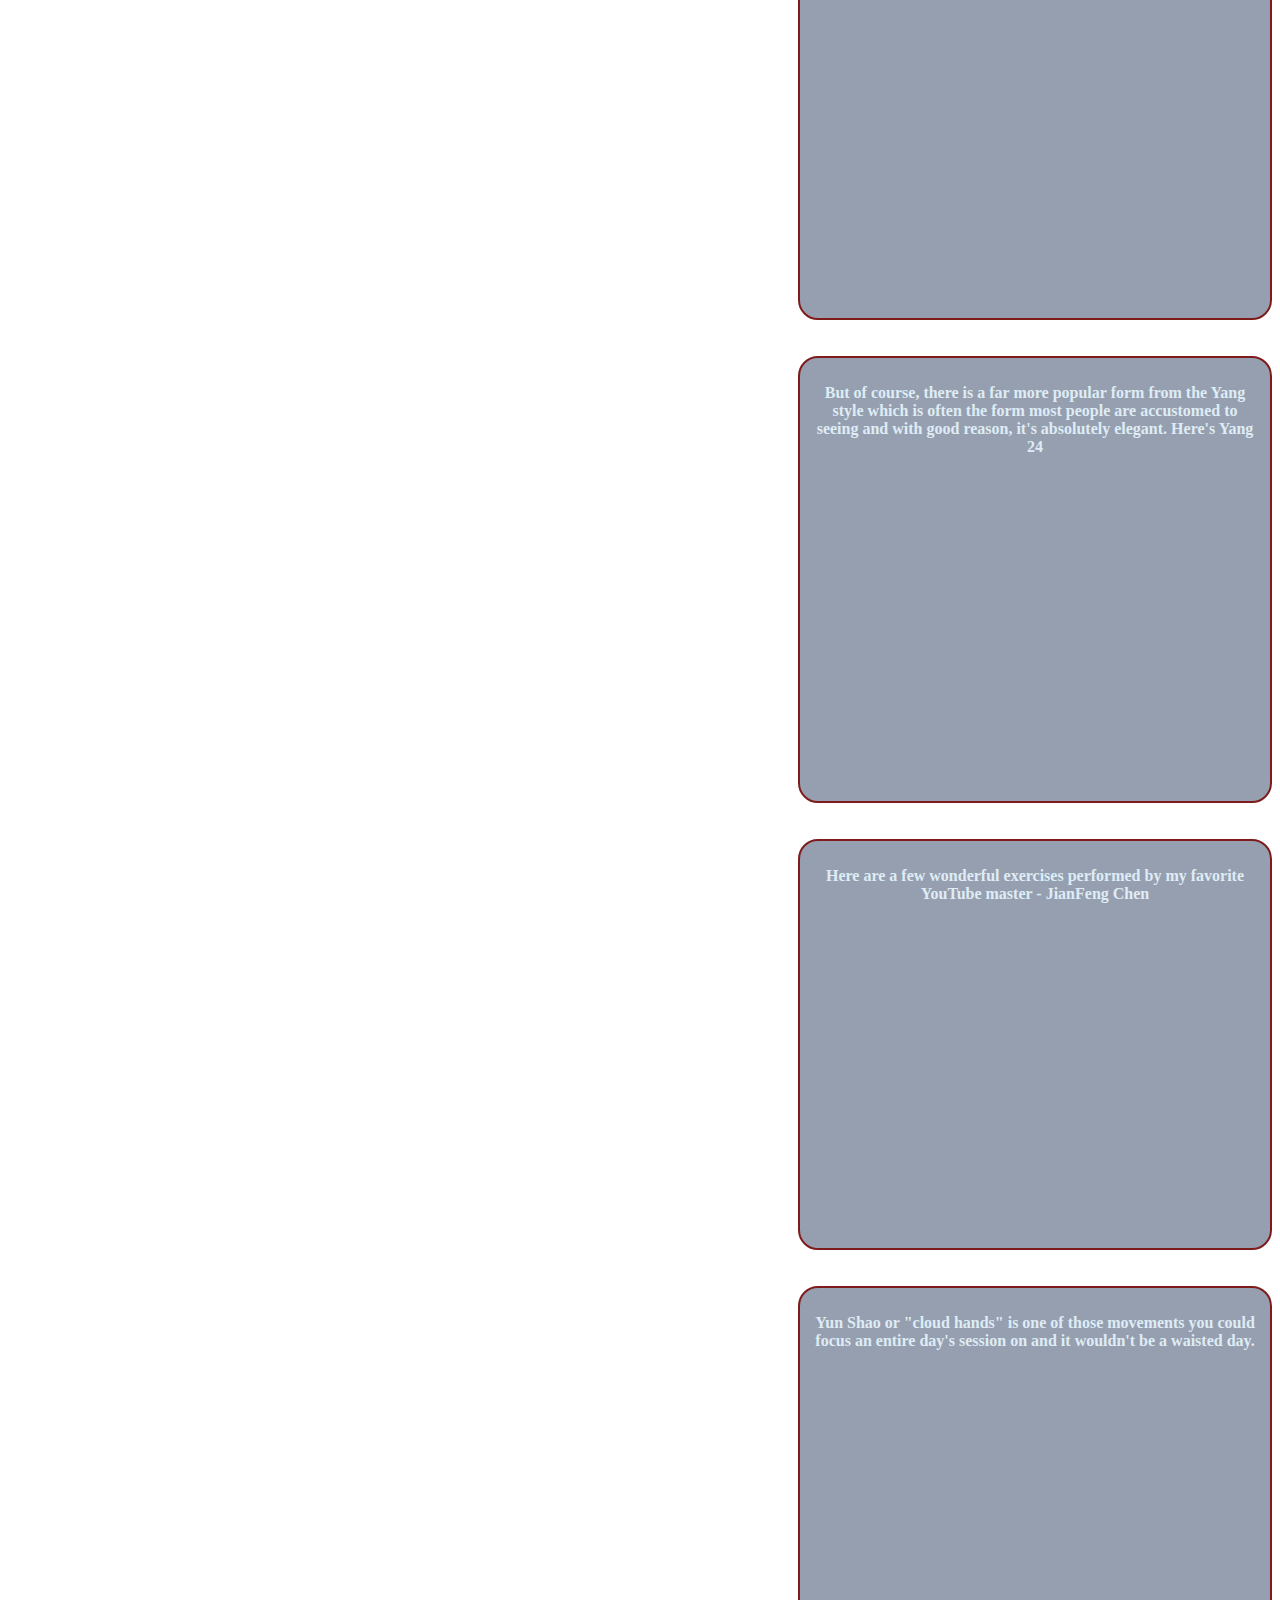
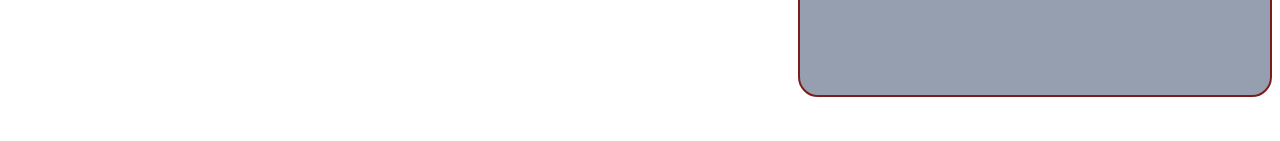
==== commit ca5bd9b2: "add credit" ====
--- a/index.html
+++ b/index.html
@@ -11,6 +11,7 @@
         <div class="wrapper"> 
         <header>
         <h1><em>Tai Chi Flow 太極拳</em></h1>
+        <p>Web Design by André Bailey</p>
         <p id="song"><i>Theme song: Brisa del Disierto by Los Natas</i></p>
         <a href="about.html">About me<img src="YinYang3.png" width="85" height="85" style="float: left"></a>
         </header>
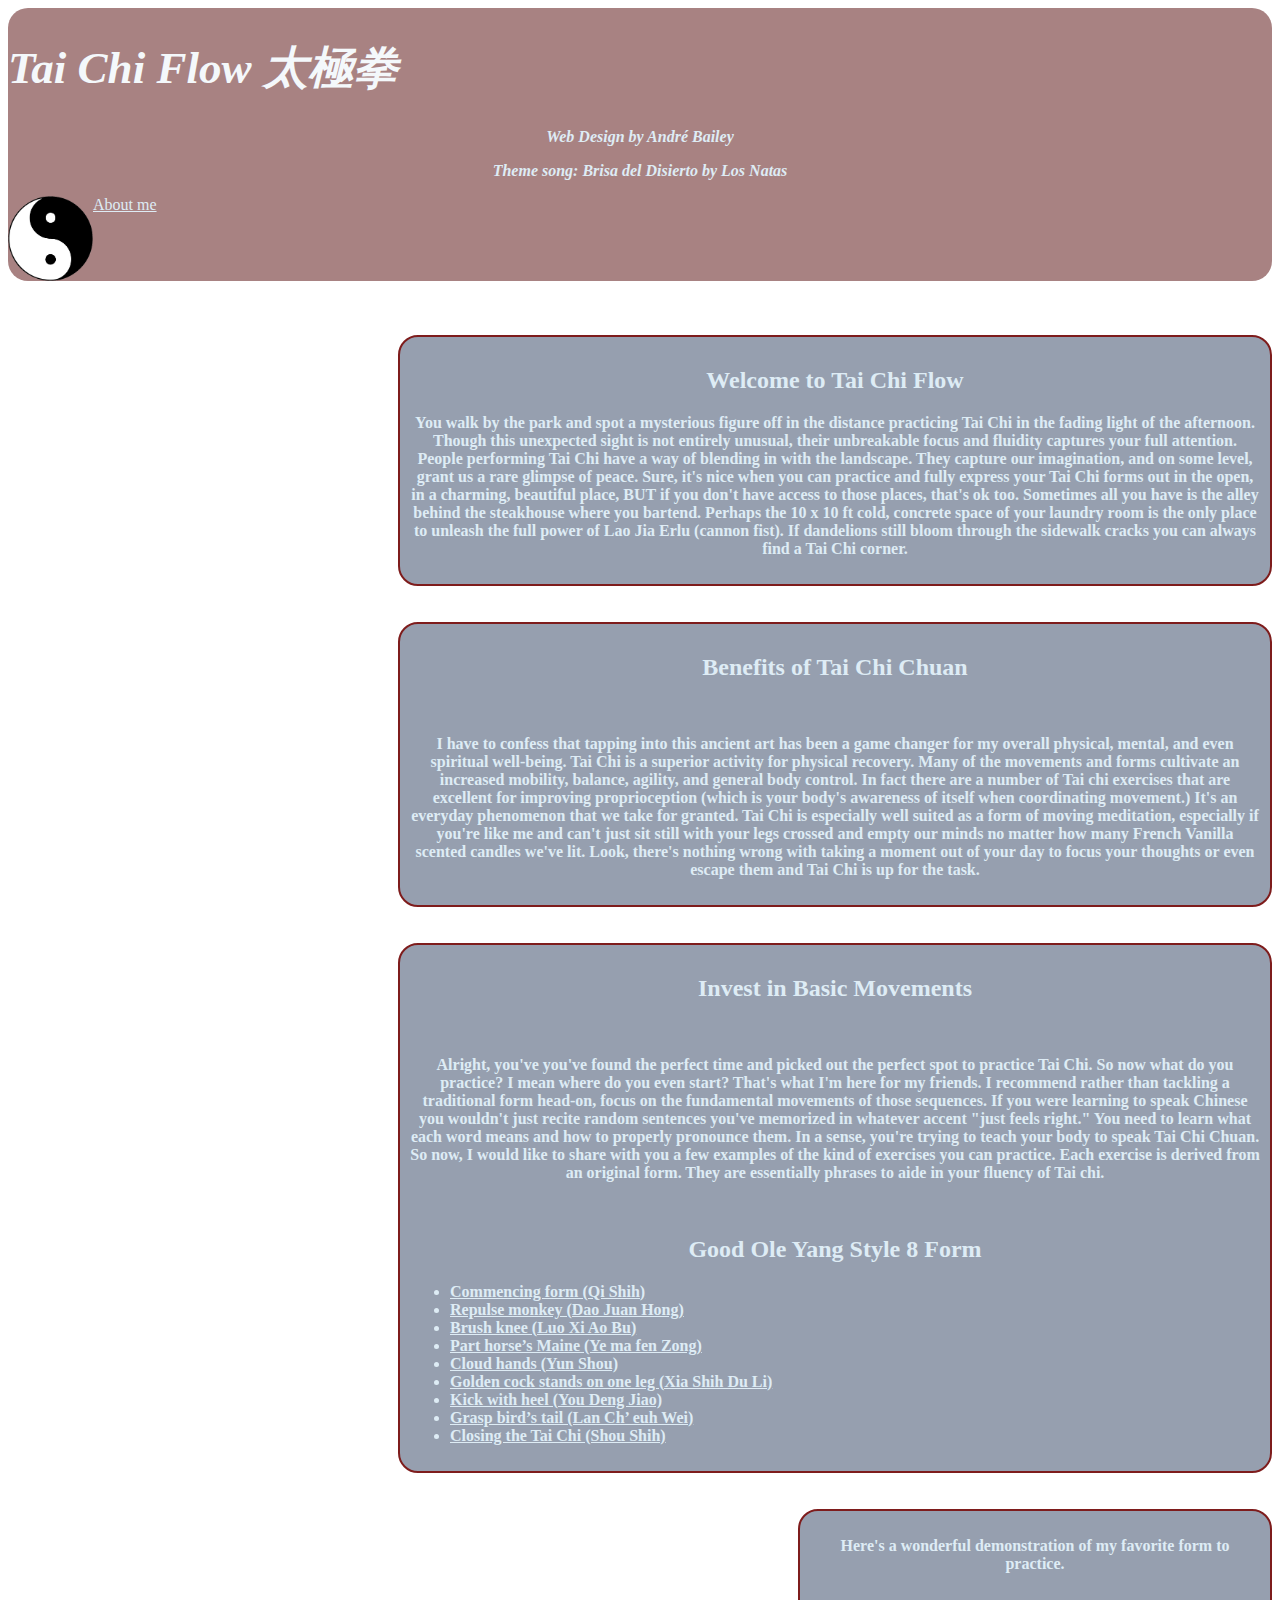
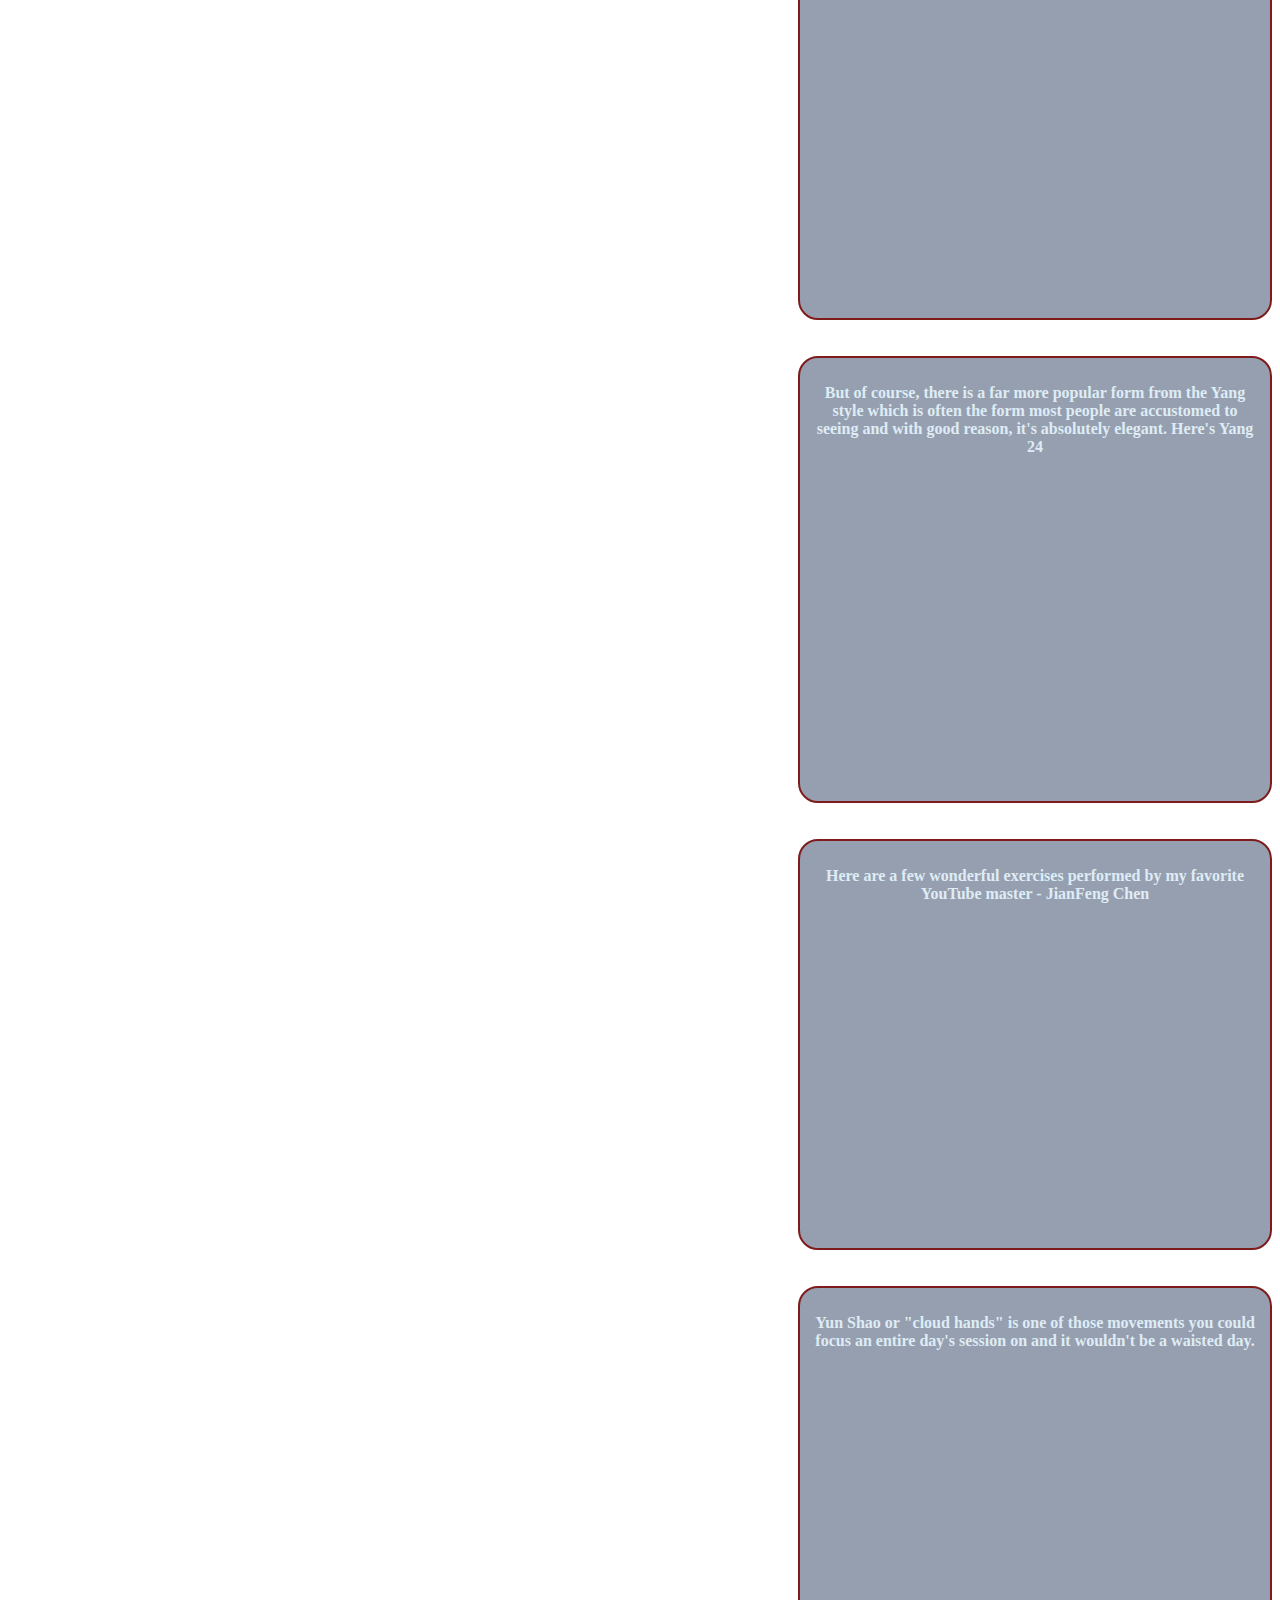
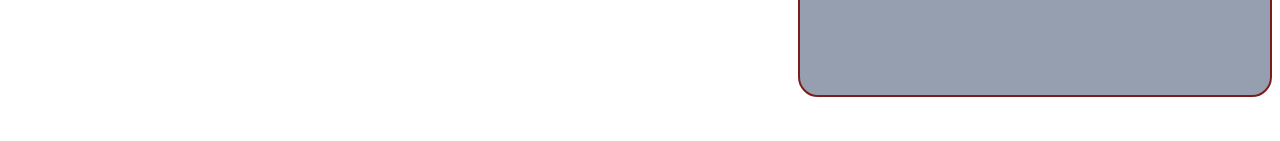
==== commit 846a1b04: "italics" ====
--- a/index.html
+++ b/index.html
@@ -4,14 +4,14 @@
         <meta charset="utf-8">
         <meta name="viewport" content="width= device-width, initial-scale=1.0">
         <meta http-equiv="X-UA-Compatible" content="ie=edge">
-        <title>Tai Chi Corner</title>
+        <title>Tai Chi Flow</title>
         <link rel="stylesheet" href="taichi.css">
     </head>
     <body>
         <div class="wrapper"> 
         <header>
         <h1><em>Tai Chi Flow 太極拳</em></h1>
-        <p>Web Design by André Bailey</p>
+        <p><i>Web Design by André Bailey</i></p>
         <p id="song"><i>Theme song: Brisa del Disierto by Los Natas</i></p>
         <a href="about.html">About me<img src="YinYang3.png" width="85" height="85" style="float: left"></a>
         </header>
